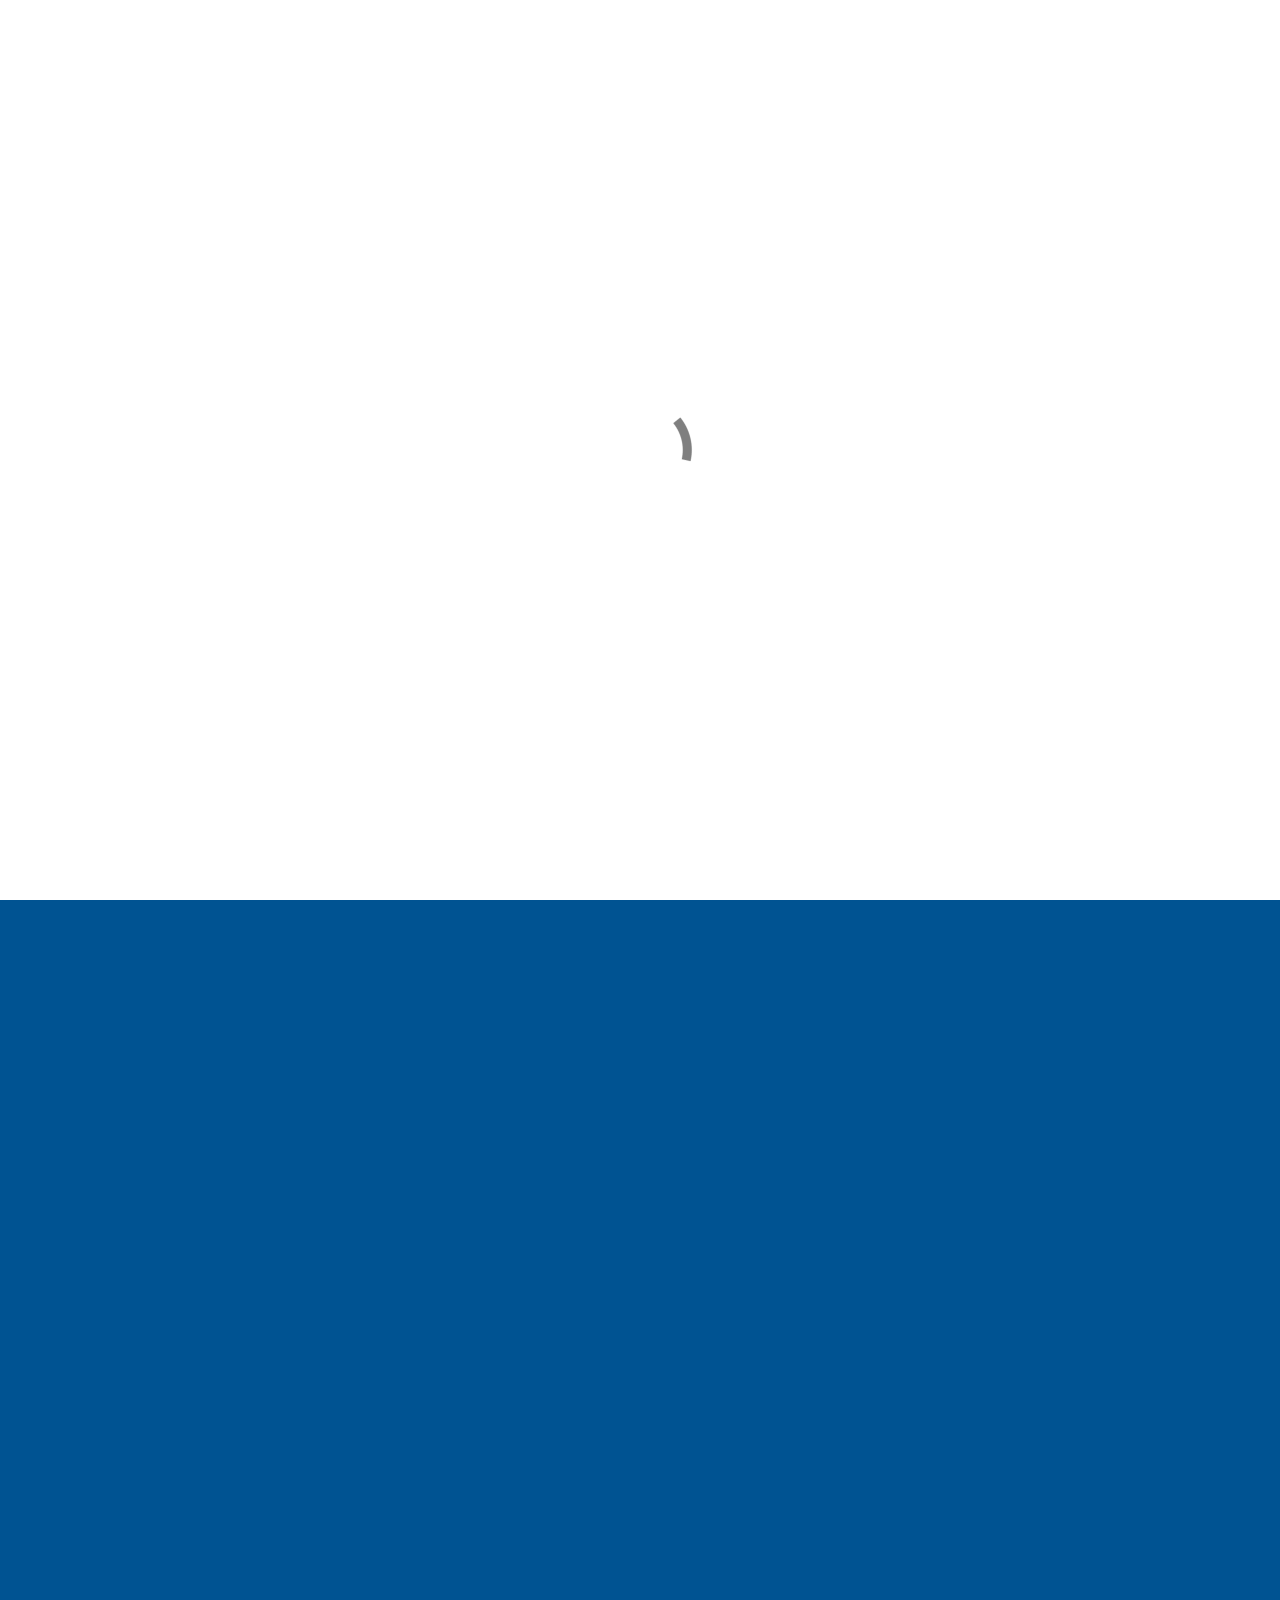
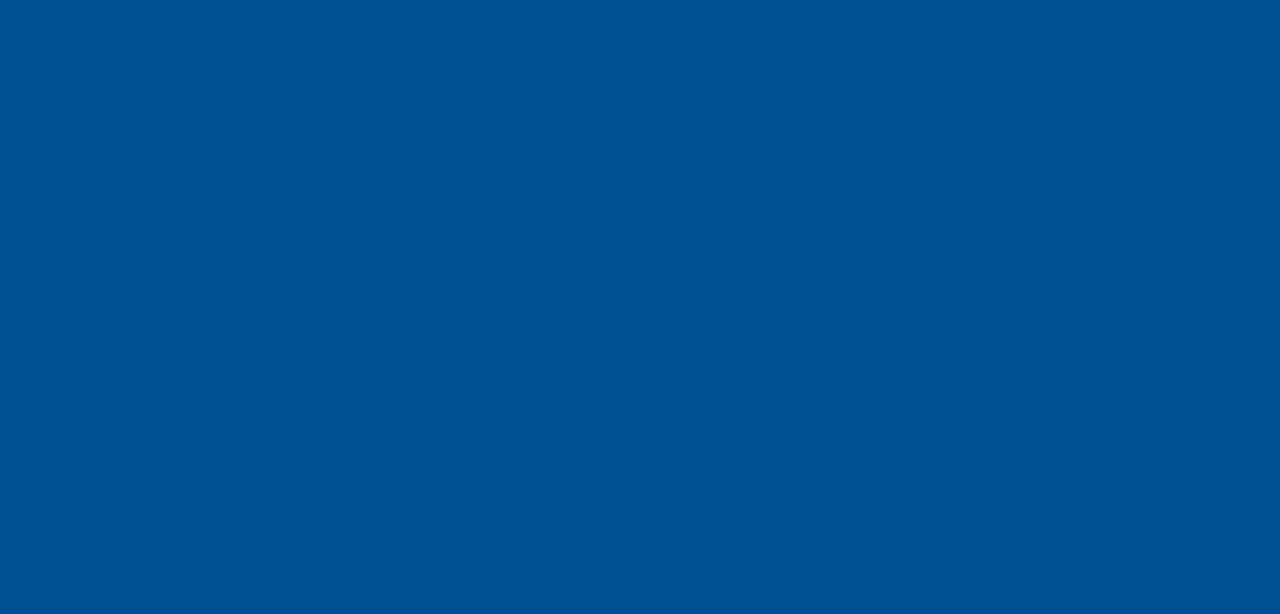
==== 2022-11-09/geothermal.html @ 2f34650f "2022nov" ====
<!doctype html>
<html>
<head>
    <meta charset="utf-8">
    <meta name="keywords" content="">
    <meta name="description" content="">
    <meta name="viewport" content="width=device-width, initial-scale=1.0, viewport-fit=cover">
	<meta name="robots" content="index, follow">
    <link rel="shortcut icon" type="image/png" href="favicon.png">
    
	<link rel="stylesheet" type="text/css" href="./css/bootstrap.min.css?1653">
	<link rel="stylesheet" type="text/css" href="style.css?2931">
	<link href='https://fonts.googleapis.com/css?family=Montserrat&display=swap&subset=latin,latin-ext' rel='stylesheet' type='text/css'>
    <title>Geothermal</title>


    
<!-- Analytics -->
 
<!-- Analytics END -->
    
</head>
<body>

<!-- Preloader -->
<div id="page-loading-blocs-notifaction" class="page-preloader"></div>
<!-- Preloader END -->


<!-- Main container -->
<div class="page-container">
    
<!-- bloc-0 -->
<div class="bloc l-bloc nav-bar object-hidden" id="bloc-0">
	<div class="container bloc-sm">
		<div class="row">
			<div class="col nav-bar">
				<nav class="navbar row navbar-expand-md flex-column navbar-light hover-open-submenu nav-bar" role="navigation">
					<button id="nav-toggle" type="button" class="ui-navbar-toggler navbar-toggler border-0 p-0" data-toggle="collapse" data-target=".navbar-3897" aria-expanded="false" aria-label="Toggle navigation">
						<span class="navbar-toggler-icon"></span>
					</button>
					<div class="collapse navbar-collapse navbar-3897">
						<ul class="site-navigation nav navbar-nav mx-auto justify-content-center">
							<li class="nav-item">
								<a href="index.html" class="nav-link">Home</a>
							</li>
							<li class="nav-item">
								<a href="geothermal.html" class="nav-link">Energy</a>
							</li>
						</ul>
					</div>
				</nav>
			</div>
		</div>
	</div>
</div>
<!-- bloc-0 END -->

<!-- bloc-3 -->
<div class="bloc l-bloc" id="bloc-3">
	<div class="container bloc-lg">
		<div class="row">
			<div class="col text-md-left text-center">
				<div class="embed-responsive embed-responsive-16by9 video">
					<iframe class="embed-responsive-item lazyload" src="img/lazyload-ph.png" data-src="https://www.youtube.com/watch?v=PI45yUhUWgk" frameborder="0" allow="picture-in-picture" allowfullscreen>
					</iframe>
				</div>
				<div class="embed-responsive embed-responsive-16by9 video ">
					<iframe class="embed-responsive-item lazyload" src="img/lazyload-ph.png" data-src="https://www.youtube.com/watch?v=YOQtfnALlnc" frameborder="0" allow="picture-in-picture" allowfullscreen>
					</iframe>
				</div>
				<div class="embed-responsive embed-responsive-16by9 video">
					<iframe class="embed-responsive-item lazyload" src="img/lazyload-ph.png" data-src="https://www.youtube.com/watch?v=c7dy0hUZ9xI" frameborder="0" allow="picture-in-picture" allowfullscreen>
					</iframe>
				</div>
			</div>
		</div>
	</div>
</div>
<!-- bloc-3 END -->

<!-- ScrollToTop Button -->
<a class="bloc-button btn btn-d scrollToTop" onclick="scrollToTarget('1',this)"><svg xmlns="http://www.w3.org/2000/svg" width="22" height="22" viewBox="0 0 32 32"><path class="scroll-to-top-btn-icon" d="M30,22.656l-14-13-14,13"/></svg></a>
<!-- ScrollToTop Button END-->


</div>
<!-- Main container END -->
    


<!-- Additional JS -->
<script src="./js/jquery.min.js?4651"></script>
<script src="./js/bootstrap.bundle.min.js?3102"></script>
<script src="./js/blocs.min.js?7932"></script>
<script src="./js/lazysizes.min.js" defer></script><!-- Additional JS END -->


</body>
</html>
---- 2022-11-09/style.css ----
/*-----------------------------------------------------------------------------------
	Website brave creator
	About: A shiny new Blocs website.
	Author: Hendra Zhang
	Version: 1.0
	Built with Blocs
-----------------------------------------------------------------------------------*/
body{
	margin:0;
	padding:0;
    background:#005392;
    overflow-x:hidden;
    -webkit-font-smoothing: antialiased;
    -moz-osx-font-smoothing: grayscale;
}
.page-container{overflow: hidden;} /* Prevents unwanted scroll space when scroll FX used. */
a,button{transition: background .3s ease-in-out;outline: none!important;} /* Prevent blue selection glow on Chrome and Safari */
a:hover{text-decoration: none; cursor:pointer;}


/* Preloader */

.page-preloader{position: fixed;top: 0;bottom: 0;width: 100%;z-index:100000;background:#FFFFFF url("img/pageload-spinner.gif") no-repeat center center;animation-name: preloader-fade;animation-delay: 2s;animation-duration: 0.5s;animation-fill-mode: both;}
.preloader-complete{animation-delay:0.1s;}
@keyframes preloader-fade {0% {opacity: 1;visibility: visible;}100% {opacity: 0;visibility: hidden;}}

/* = Blocs
-------------------------------------------------------------- */

.bloc{
	width:100%;
	clear:both;
	background: 50% 50% no-repeat;
	padding:0 20px;
	-webkit-background-size: cover;
	-moz-background-size: cover;
	-o-background-size: cover;
	background-size: cover;
	position:relative;
	display:flex;
}
.bloc .container{
	padding-left:0;
	padding-right:0;
}


/* Sizes */

.bloc-lg{
	padding:100px 20px;
}
.bloc-sm{
	padding:20px;
}


/* Light theme */

.d-bloc .card,.l-bloc{
	color:rgba(0,0,0,.5);
}
.d-bloc .card button:hover,.l-bloc button:hover{
	color:rgba(0,0,0,.7);
}
.l-bloc .icon-round,.l-bloc .icon-square,.l-bloc .icon-rounded,.l-bloc .icon-semi-rounded-a,.l-bloc .icon-semi-rounded-b{
	border-color:rgba(0,0,0,.7);
}
.d-bloc .card .divider-h span,.l-bloc .divider-h span{
	border-color:rgba(0,0,0,.1);
}
.d-bloc .card .a-btn,.l-bloc .a-btn,.l-bloc .navbar a,.l-bloc a .icon-sm, .l-bloc a .icon-md, .l-bloc a .icon-lg, .l-bloc a .icon-xl, .l-bloc h1 a, .l-bloc h2 a, .l-bloc h3 a, .l-bloc h4 a, .l-bloc h5 a, .l-bloc h6 a, .l-bloc p a{
	color:rgba(0,0,0,.6);
}
.d-bloc .card .a-btn:hover,.l-bloc .a-btn:hover,.l-bloc .navbar a:hover, .l-bloc a:hover .icon-sm, .l-bloc a:hover .icon-md, .l-bloc a:hover .icon-lg, .l-bloc a:hover .icon-xl, .l-bloc h1 a:hover, .l-bloc h2 a:hover, .l-bloc h3 a:hover, .l-bloc h4 a:hover, .l-bloc h5 a:hover, .l-bloc h6 a:hover, .l-bloc p a:hover{
	color:rgba(0,0,0,1);
}
.l-bloc .navbar-toggle .icon-bar{
	color:rgba(0,0,0,.6);
}
.d-bloc .card .btn-wire,.d-bloc .card .btn-wire:hover,.l-bloc .btn-wire,.l-bloc .btn-wire:hover{
	color:rgba(0,0,0,.7);
	border-color:rgba(0,0,0,.3);
}


/* = NavBar
-------------------------------------------------------------- */

/* Handle Multi Level Navigation */
.dropdown-menu .dropdown-menu{
	border:none}
@media (min-width:576px){
	
.navbar-expand-sm .dropdown-menu .dropdown-menu{
	border:1px solid rgba(0,0,0,.15);
	position:absolute;
	left:100%;
	top:-7px}.navbar-expand-sm .dropdown-menu .submenu-left{
	right:100%;
	left:auto}}@media (min-width:768px){
	.navbar-expand-md .dropdown-menu .dropdown-menu{
	border:1px solid rgba(0,0,0,.15);
	border:1px solid rgba(0,0,0,.15);
	position:absolute;
	left:100%;
	top:-7px}.navbar-expand-md .dropdown-menu .submenu-left{
	right:100%;
	left:auto}}@media (min-width:992px){
	.navbar-expand-lg .dropdown-menu .dropdown-menu{
	border:1px solid rgba(0,0,0,.15);
	position:absolute;
	left:100%;
	top:-7px}.navbar-expand-lg .dropdown-menu .submenu-left{
	right:100%;
	left:auto}
}
/* = Open menus on hover
-------------------------------------------------------------- */
@media (min-width: 992px){
	.hover-open-submenu li:hover > .dropdown > .dropdown-menu, .hover-open-submenu .dropdown-menu > li:hover .dropdown-menu{
	display: block;
}
.hover-open-submenu li .dropdown .dropdown-menu{
	margin-top:0;
}
}
/* = Bric adjustment margins
-------------------------------------------------------------- */

.mg-md{
	margin-top:10px;
	margin-bottom:20px;
}

/* = Buttons
-------------------------------------------------------------- */

.btn-d,.btn-d:hover,.btn-d:focus{
	color:#FFF;
	background:rgba(0,0,0,.3);
}

/* Prevent ugly blue glow on chrome and safari */
button{
	outline: none!important;
}






.card-sq, .card-sq .card-header, .card-sq .card-footer{
	border-radius:0;
}
.card-rd{
	border-radius:30px;
}
.card-rd .card-header{
	border-radius:29px 29px 0 0;
}
.card-rd .card-footer{
	border-radius:0 0 29px 29px;
}





/* ScrollToTop button */

.scrollToTop{
	width:36px;
	height:36px;
	padding:5px;
	position:fixed;
	bottom:20px;
	right:20px;
	opacity:0;
	z-index:999;
	transition: all .3s ease-in-out;
	pointer-events:none;
}
.showScrollTop{
	opacity: 1;
	pointer-events:all;
}
.scroll-to-top-btn-icon{
	fill: none;
	stroke: #fff;
	stroke-width: 2px;
	fill-rule: evenodd;
	stroke-linecap:round;
}

/* Hide Object */
.object-hidden{
	display:none;
}

/* = Custom Styling
-------------------------------------------------------------- */

h1,h2,h3,h4,h5,h6,p,label,.btn,a{
	font-family:"Montserrat";
}
.container{
	max-width:1140px;
}
.card_img_full{
	height:100%;
	overflow:hidden;
	width:100%;
}
.card_body{
	box-shadow:0px 4px 7px rgba(0,0,0,0.25);
	margin:0px 0px 0px 0px;
	padding:0px 0px 0px 0px;
}
.card_title{
	margin-bottom:4px;
	font-family:"Montserrat";
	color:#005392!important;
	padding-right:20px;
	padding-bottom:0px;
	padding-left:20px;
	margin-top:4px;
}
.card_description{
	font-family:"Montserrat";
	color:#5E5E5E!important;
	padding:2px 20px 20px 20px;
}
.card_body:hover{
	box-shadow:0px 4px 7px transparent;
}
.card_pad{
	margin-bottom:20px;
	height:500px;
}
.card-btn-style{
	width:100%;
	background-color:#005392;
	font-family:"Montserrat";
}
.card-modal-video{
	border-style:solid;
	margin:0px 0px 0px 0px;
	padding:0px 0px 0px 0px;
	border-width:0px 0px 0px 0px;
}
.card-modal-video-view{
	margin:0px 0px 0px 0px;
	padding:0px 0px 0px 0px;
}
.btn-style{
	width:100%;
	border-radius:0px 0px 0px 0px;
}
.nav-bar{
	margin:0px 0px 0px 0px;
	padding:0px 0px 0px 0px;
}
.video{
	margin-bottom:30px;
}

/* = Colour
-------------------------------------------------------------- */

/* Background colour styles */

.bgc-white{
	background-color:#FFFFFF;
}




/* = Bloc Padding Multi Breakpoint
-------------------------------------------------------------- */

@media (min-width: 576px) {
    .bloc-xxl-sm{padding:200px 20px;}
    .bloc-xl-sm{padding:150px 20px;}
    .bloc-lg-sm{padding:100px 20px;}
    .bloc-md-sm{padding:50px 20px;}
    .bloc-sm-sm{padding:20px;}
    .bloc-no-padding-sm{padding:0 20px;}
}
@media (min-width: 768px) {
    .bloc-xxl-md{padding:200px 20px;}
    .bloc-xl-md{padding:150px 20px;}
    .bloc-lg-md{padding:100px 20px;}
    .bloc-md-md{padding:50px 20px;}
    .bloc-sm-md{padding:20px 20px;}
    .bloc-no-padding-md{padding:0 20px;}
}
@media (min-width: 992px) {
    .bloc-xxl-lg{padding:200px 20px;}
    .bloc-xl-lg{padding:150px 20px;}
    .bloc-lg-lg{padding:100px 20px;}
    .bloc-md-lg{padding:50px 20px;}
    .bloc-sm-lg{padding:20px;}
    .bloc-no-padding-lg{padding:0 20px;}
}


/* = Mobile adjustments 
-------------------------------------------------------------- */
@media (max-width: 1024px)
{
    .bloc.full-width-bloc, .bloc-tile-2.full-width-bloc .container, .bloc-tile-3.full-width-bloc .container, .bloc-tile-4.full-width-bloc .container{
        padding-left: 0; 
        padding-right: 0;  
    }
}
@media (max-width: 991px)
{
    .container{width:100%;}
    .bloc{padding-left: constant(safe-area-inset-left);padding-right: constant(safe-area-inset-right);} /* iPhone X Notch Support*/
    .bloc-group, .bloc-group .bloc{display:block;width:100%;}
}
@media (max-width: 767px)
{
    .bloc-tile-2 .container, .bloc-tile-3 .container, .bloc-tile-4 .container{
        padding-left:0;padding-right:0;
    }
    .btn-dwn{
       display:none; 
    }
    .voffset{
        margin-top:5px;
    }
    .voffset-md{
        margin-top:20px;
    }
    .voffset-lg{
        margin-top:30px;
    }
    form{
        padding:5px;
    }
    .close-lightbox{
        display:inline-block;
    }
    .blocsapp-device-iphone5{
	   background-size: 216px 425px;
	   padding-top:60px;
	   width:216px;
	   height:425px;
    }
    .blocsapp-device-iphone5 img{
	   width: 180px;
	   height: 320px;
    }
}
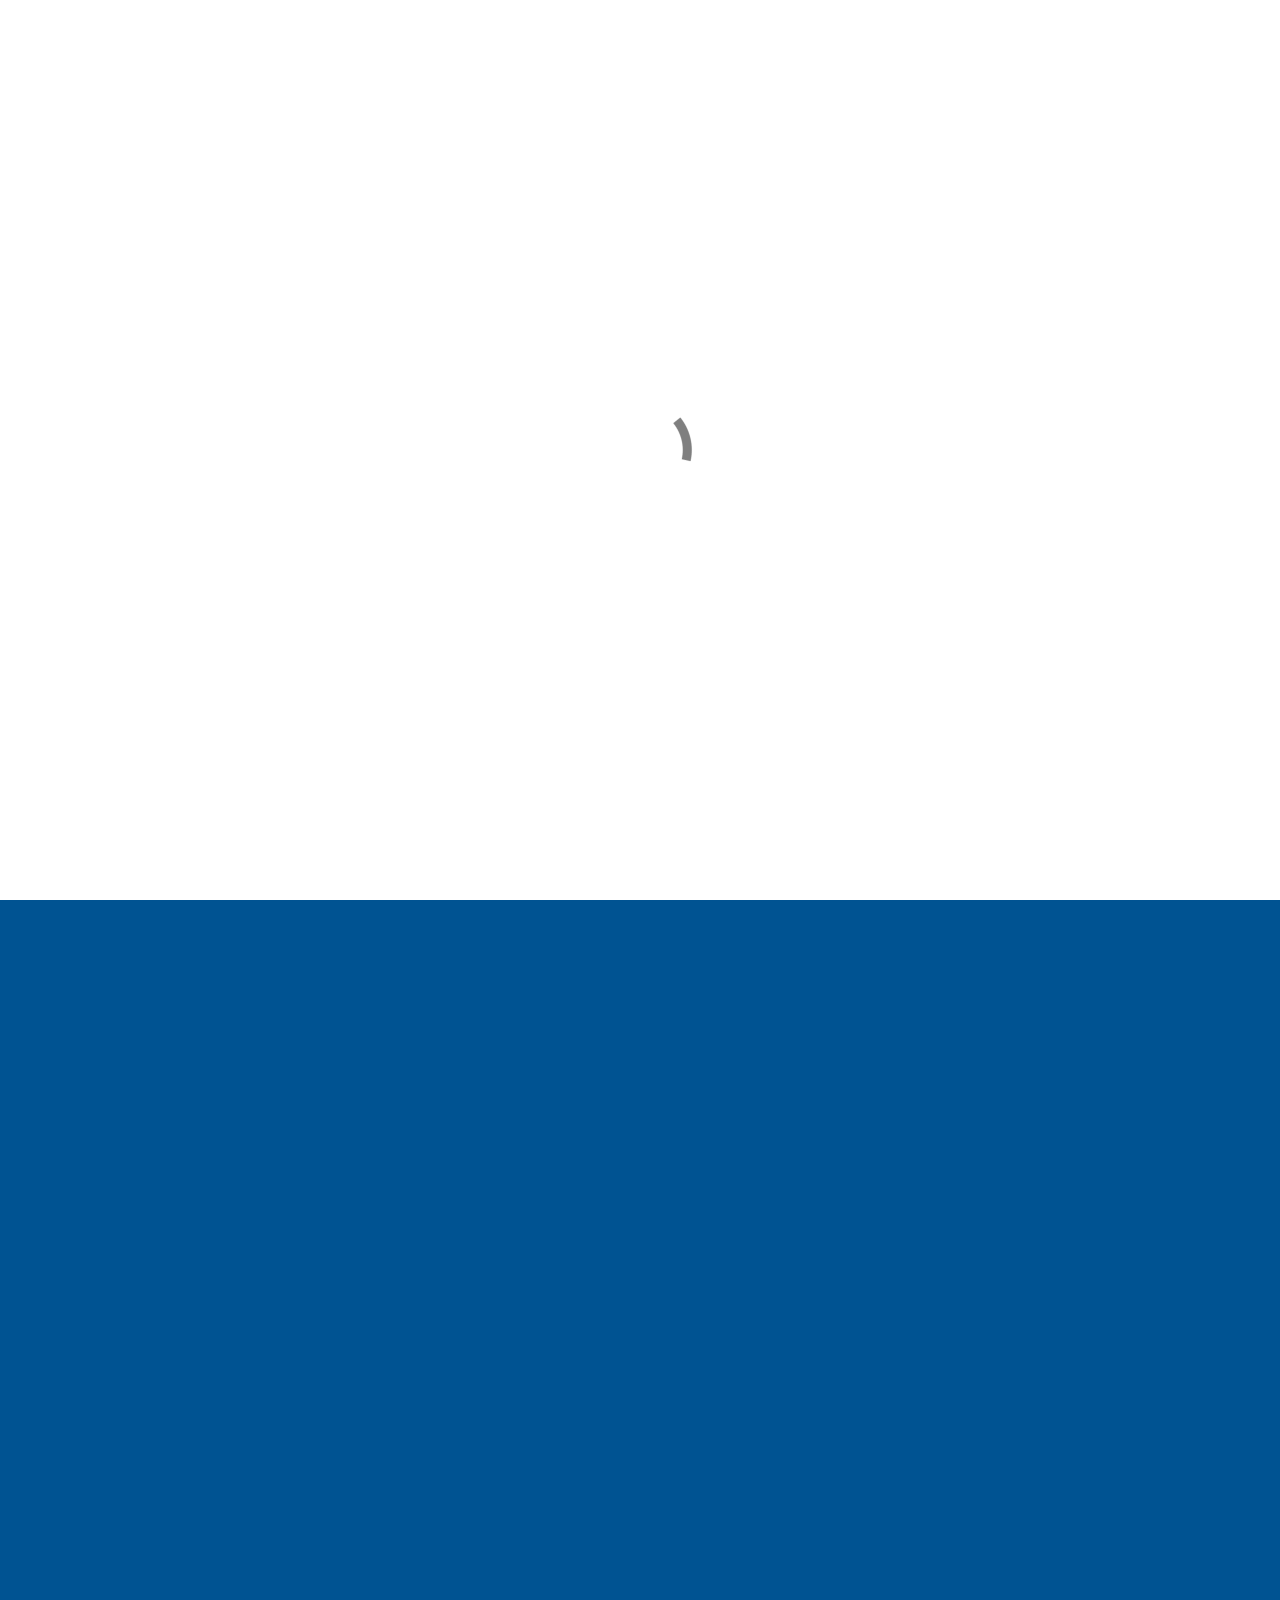
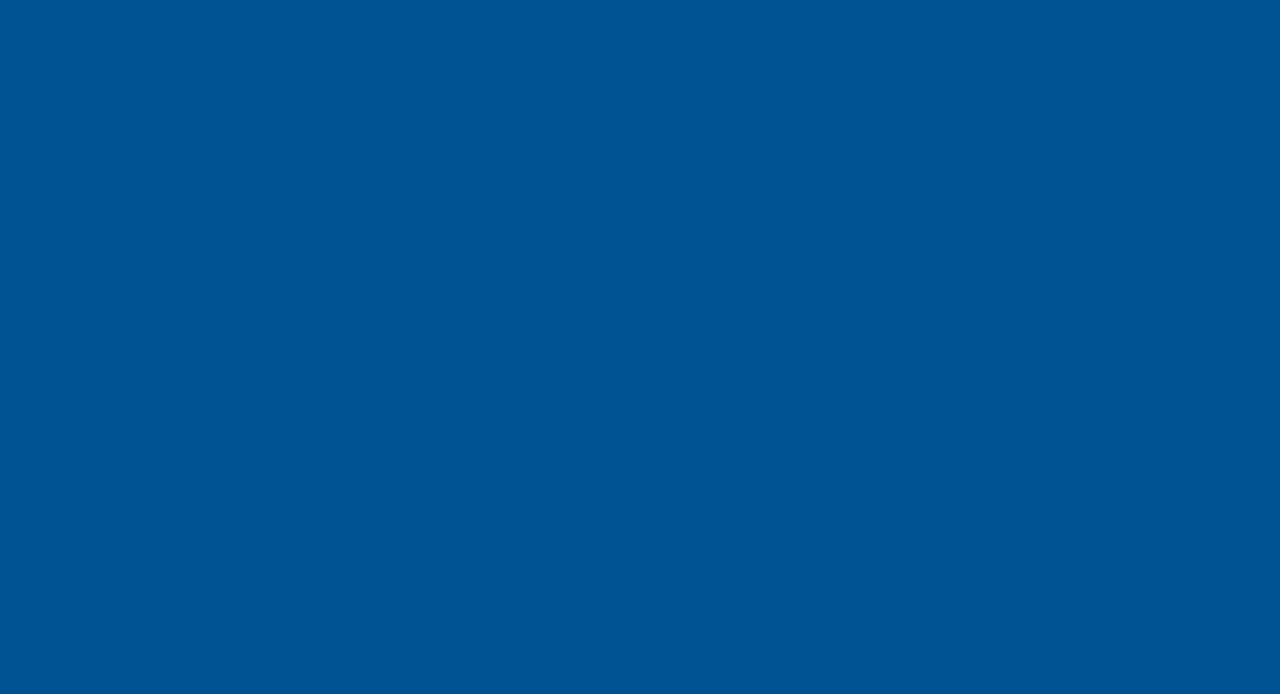
==== commit a57397e8: "2022-11-09" ====
--- a/2022-11-09/geothermal.html
+++ b/2022-11-09/geothermal.html
@@ -8,8 +8,8 @@
 	<meta name="robots" content="index, follow">
     <link rel="shortcut icon" type="image/png" href="favicon.png">
     
-	<link rel="stylesheet" type="text/css" href="./css/bootstrap.min.css?1653">
-	<link rel="stylesheet" type="text/css" href="style.css?2931">
+	<link rel="stylesheet" type="text/css" href="./css/bootstrap.min.css?7859">
+	<link rel="stylesheet" type="text/css" href="style.css?5787">
 	<link href='https://fonts.googleapis.com/css?family=Montserrat&display=swap&subset=latin,latin-ext' rel='stylesheet' type='text/css'>
     <title>Geothermal</title>
 
@@ -31,7 +31,7 @@
 <div class="page-container">
     
 <!-- bloc-0 -->
-<div class="bloc l-bloc nav-bar object-hidden" id="bloc-0">
+<div class="bloc l-bloc nav-bar " id="bloc-0">
 	<div class="container bloc-sm">
 		<div class="row">
 			<div class="col nav-bar">
@@ -45,7 +45,7 @@
 								<a href="index.html" class="nav-link">Home</a>
 							</li>
 							<li class="nav-item">
-								<a href="geothermal.html" class="nav-link">Energy</a>
+								<a href="geothermal.html" class="nav-link">Geothermal</a>
 							</li>
 						</ul>
 					</div>
@@ -65,7 +65,7 @@
 					<iframe class="embed-responsive-item lazyload" src="img/lazyload-ph.png" data-src="https://www.youtube.com/watch?v=PI45yUhUWgk" frameborder="0" allow="picture-in-picture" allowfullscreen>
 					</iframe>
 				</div>
-				<div class="embed-responsive embed-responsive-16by9 video ">
+				<div class="embed-responsive embed-responsive-16by9 video">
 					<iframe class="embed-responsive-item lazyload" src="img/lazyload-ph.png" data-src="https://www.youtube.com/watch?v=YOQtfnALlnc" frameborder="0" allow="picture-in-picture" allowfullscreen>
 					</iframe>
 				</div>
@@ -90,9 +90,9 @@
 
 
 <!-- Additional JS -->
-<script src="./js/jquery.min.js?4651"></script>
-<script src="./js/bootstrap.bundle.min.js?3102"></script>
-<script src="./js/blocs.min.js?7932"></script>
+<script src="./js/jquery.min.js?1940"></script>
+<script src="./js/bootstrap.bundle.min.js?7364"></script>
+<script src="./js/blocs.min.js?3397"></script>
 <script src="./js/lazysizes.min.js" defer></script><!-- Additional JS END -->
 
 
--- a/2022-11-09/style.css
+++ b/2022-11-09/style.css
@@ -194,11 +194,6 @@
 	stroke-linecap:round;
 }
 
-/* Hide Object */
-.object-hidden{
-	display:none;
-}
-
 /* = Custom Styling
 -------------------------------------------------------------- */
 
